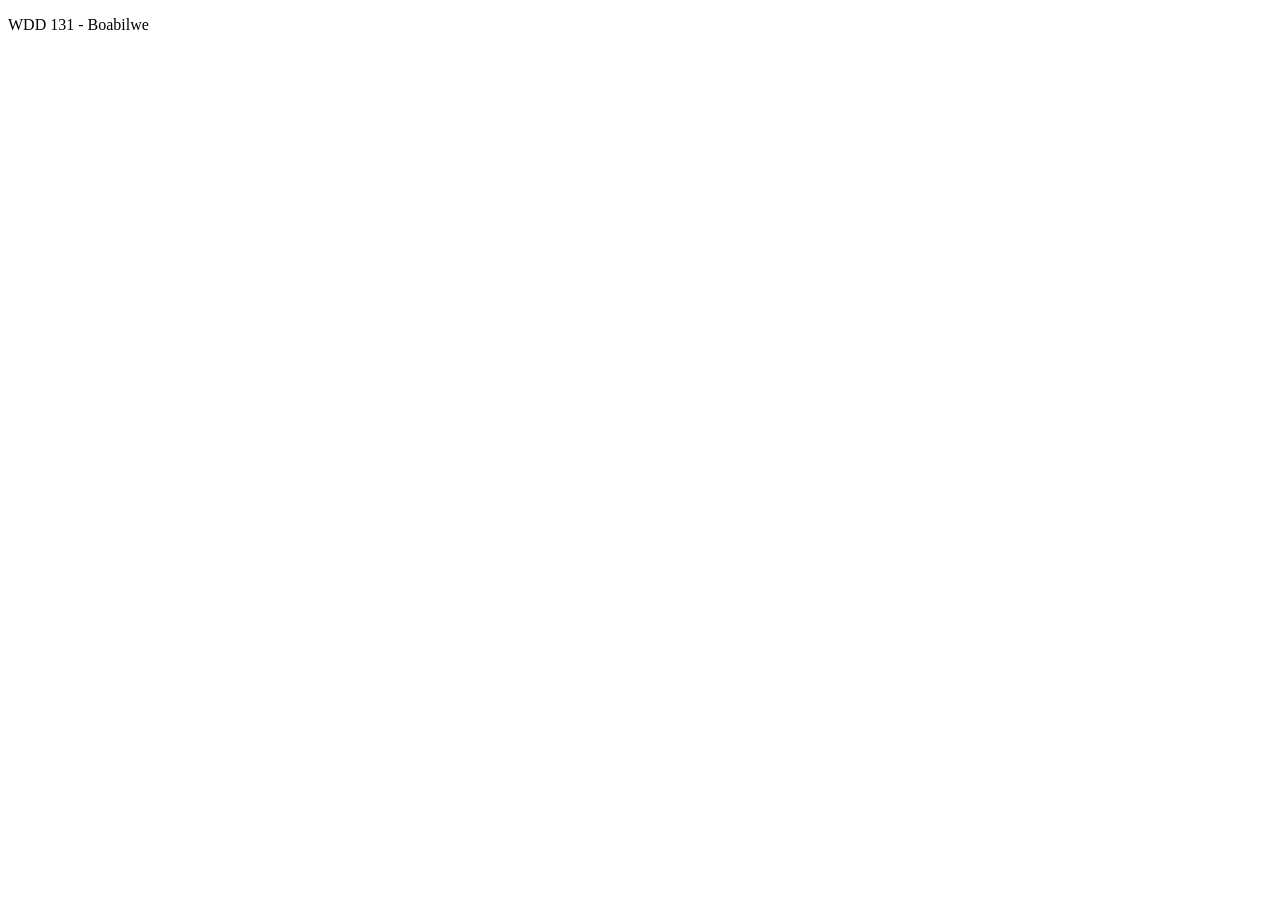
==== index.html @ e62f1efe "initial commit" ====
<!DOCTYPE html>
<html lang="en">
<head>
    <meta charset="UTF-8">
    <meta name="viewport" content="width=device-width, initial-scale=1.0">
    <title>WDD131</title>
</head>
<body>
    <p>WDD 131 - Boabilwe</p>
</body>
</html>
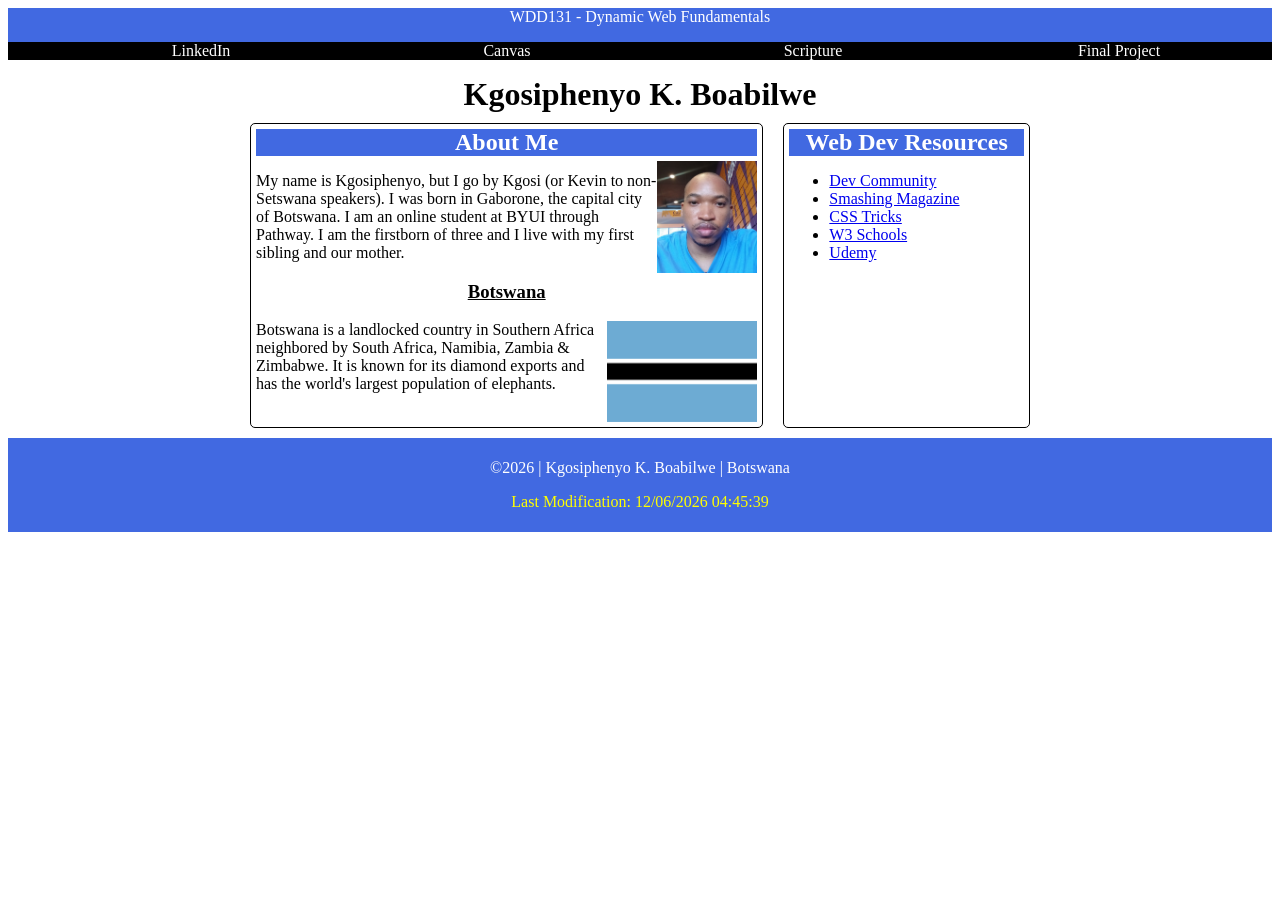
==== commit 26166397: "modified" ====
--- a/index.html
+++ b/index.html
@@ -3,9 +3,52 @@
 <head>
     <meta charset="UTF-8">
     <meta name="viewport" content="width=device-width, initial-scale=1.0">
-    <title>WDD131</title>
+    <title>WDD131 - Dynamic Web Fundamentals - Kgosiphenyo K. Boabilwe</title>
+    <meta name="description" content="Kgosiphenyo K. Boabilwe's WDD131 - Dynamic Web Fundamentals basic introduction/student page">
+    <meta name="author" content="Kgosiphenyo K. Boabilwe">
+    <link rel="stylesheet" href="styles/base.css">
+    <script src="scripts/getdates.js" defer></script>
 </head>
 <body>
-    <p>WDD 131 - Boabilwe</p>
+    <header>
+        <span id="course-title">WDD131 - Dynamic Web Fundamentals</span>
+        <nav>
+            <ul>
+                <li><a href="https://www.linkedin.com/" target="_blank">LinkedIn</a></li>
+                <li><a href="https://byupw.instructure.com/" target="_blank">Canvas</a></li>
+                <li><a href="https://www.churchofjesuschrist.org/study/scriptures/nt/john/11?lang=eng&id=p35#p35"
+                    target="_blank">Scripture</a></li>
+                <li><a href="#" target="_blank">Final Project</a></li>
+            </ul>
+        </nav>
+    </header>
+    <main>
+        <h1>Kgosiphenyo K. Boabilwe</h1>
+        <section class="card">
+            <h2>About Me</h2>
+            <img src="images/profile.jpg" alt="Picture of Me" width="100px">
+            <p>My name is Kgosiphenyo, but I go by Kgosi (or Kevin to non-Setswana speakers). I was born in Gaborone, the capital
+                city of Botswana. I am an online student at BYUI through Pathway. I am the firstborn of three and I live with my
+                first sibling and our mother.</p>
+            <h3>Botswana</h3>
+            <img src="images/flag-of-botswana.svg.png" alt="Flag of Botswana" width="150">
+            <p>Botswana is a landlocked country in Southern Africa neighbored by South Africa, Namibia, Zambia & Zimbabwe. It is
+                known for its diamond exports and has the world's largest population of elephants.</p>
+        </section>
+        <section class="card">
+            <h2>Web Dev Resources</h2>
+            <ul>
+                <li><a href="https://dev.to/" target="_blank">Dev Community</a></li>
+                <li><a href="https://www.smashingmagazine.com/" target="_blank">Smashing Magazine</a></li>
+                <li><a href="https://css-tricks.com/" target="_blank">CSS Tricks</a></li>
+                <li><a href="https://www.w3schools.com/" target="_blank">W3 Schools</a></li>
+                <li><a href="https://www.udemy.com/" target="_blank">Udemy</a></li>
+            </ul>
+        </section>
+    </main>
+    <footer>
+        <p>&copy;<span id="year"></span> | Kgosiphenyo K. Boabilwe | Botswana</p>
+        <p id="lastModified"></p>
+    </footer>
 </body>
 </html>
--- a/styles/base.css
+++ b/styles/base.css
@@ -0,0 +1,90 @@
+:root {
+    --background-color: royalblue;
+    --text-color: white;
+    --padding-standard: 5px;
+    --text-align-standard: center;
+}
+
+header {
+    background-color: var(--background-color);
+    color: var(--text-color);
+    text-align: var(--text-align-standard);
+}
+
+main {
+    display: grid;
+    max-width: 800px;
+    margin: 0 auto;
+    grid-template-columns: 2fr 1fr;
+}
+
+.card {
+    border-style: solid;
+    border-width: 1px;
+    border-radius: 5px;
+    margin: 10px;
+    padding: var(--padding-standard);
+}
+
+img {
+    float: right;
+}
+
+h1 {
+    text-align: var(--text-align-standard);
+    grid-column: 1/4;
+    margin: 0 auto;
+}
+
+h2 {
+    text-align: var(--text-align-standard);
+    background-color: var(--background-color);
+    color: var(--text-color);
+    margin: 0 0 5px;
+}
+
+h3 {
+    text-align: var(--text-align-standard);
+    text-decoration: underline;
+}
+
+#course-title {
+    display: block;
+}
+
+nav {
+    text-decoration: none;
+    justify-content: space-evenly;
+    background-color: black;
+    color: var(--text-color);
+    width: 100%;
+}
+
+nav ul {
+    display: flex;
+    list-style-type: none;
+}
+
+nav ul li {
+    flex: 1 1 100%;
+}
+
+nav a {
+    text-decoration: none;
+    color: var(--text-color);
+}
+
+nav a:hover {
+    border: 1px solid var(--text-color);
+}
+
+footer {
+    background-color: var(--background-color);
+    color: var(--text-color);
+    text-align: var(--text-align-standard);
+    padding: var(--padding-standard);
+}
+
+#lastModified {
+    color: yellow;
+}
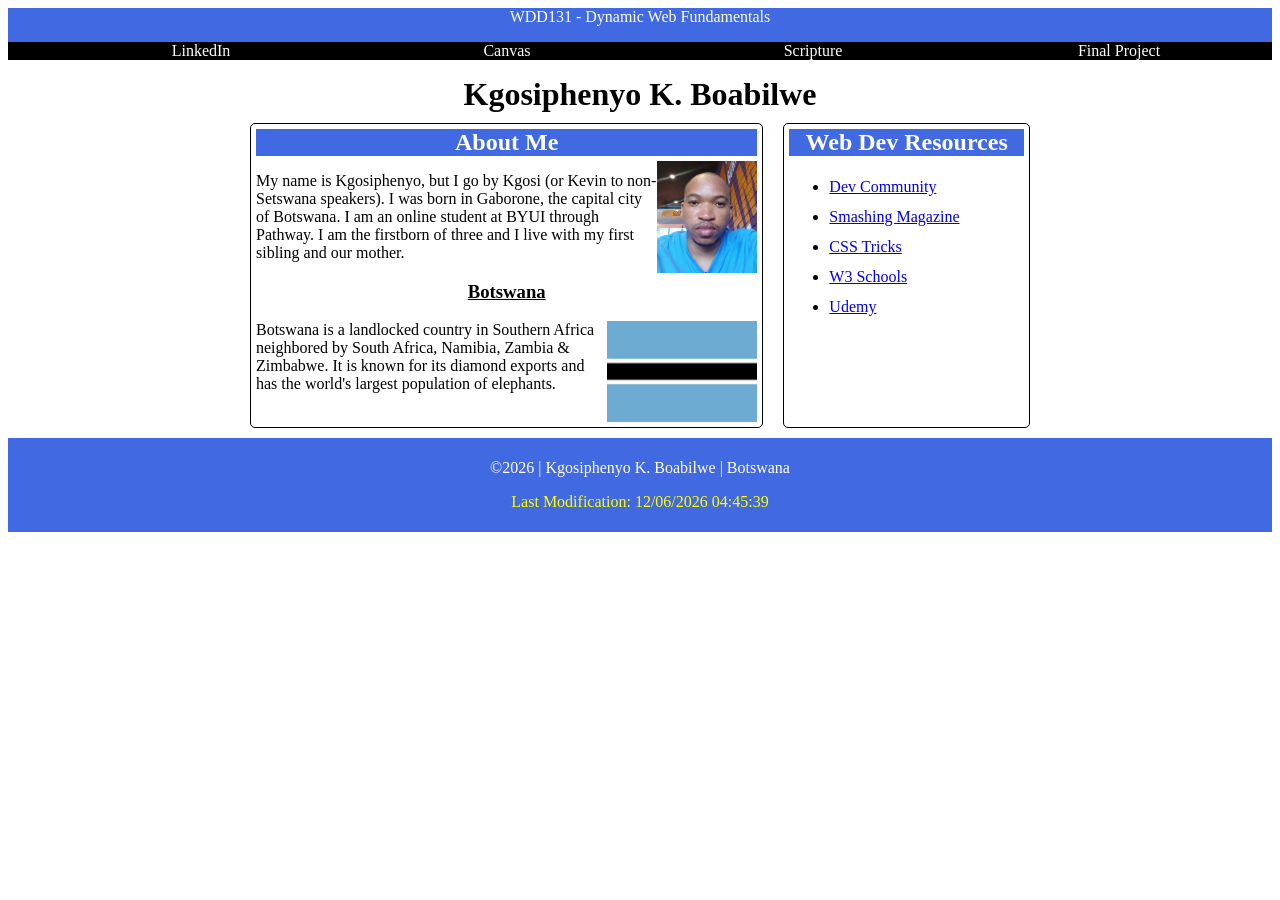
==== commit 4e5d9281: "modified" ====
--- a/index.html
+++ b/index.html
@@ -26,7 +26,7 @@
         <h1>Kgosiphenyo K. Boabilwe</h1>
         <section class="card">
             <h2>About Me</h2>
-            <img src="images/profile.jpg" alt="Picture of Me" width="100px">
+            <img src="images/profile-smaller.jpg" alt="Picture of Me" width="100">
             <p>My name is Kgosiphenyo, but I go by Kgosi (or Kevin to non-Setswana speakers). I was born in Gaborone, the capital
                 city of Botswana. I am an online student at BYUI through Pathway. I am the firstborn of three and I live with my
                 first sibling and our mother.</p>
--- a/styles/base.css
+++ b/styles/base.css
@@ -78,6 +78,10 @@
     border: 1px solid var(--text-color);
 }
 
+section ul {
+    line-height: 30px;
+}
+
 footer {
     background-color: var(--background-color);
     color: var(--text-color);
